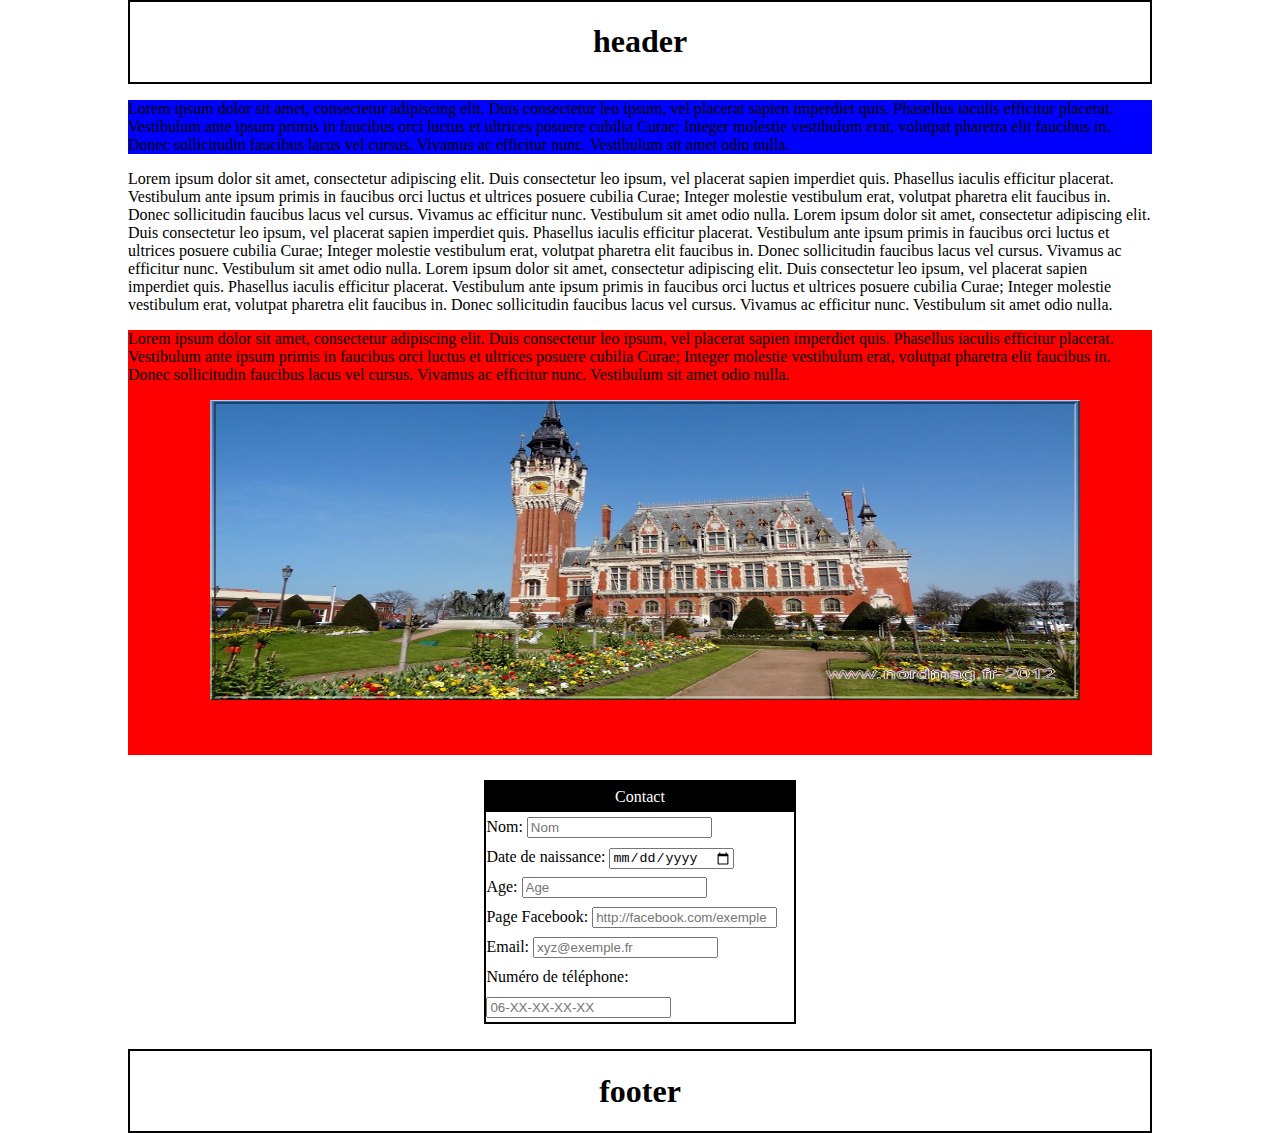
==== TP2/index.html @ 4fc0b52c "créationTP2" ====
<!doctype html>
<html lang="fr">
<head>
 <meta charset="utf-8">
 <title>M4105C : Un super module</title>
 <link rel="stylesheet" href="style.css">
 <meta name="viewport" content="width=device-width, initial-scale=1, maximum-scale=1">
 <link rel="icon" href="img/favicon.png"  sizes="16x16">



</head>
    <body>
        <header>
            <h1>header</h1>
         </header>

        <div class="paragraph1">
            <p> Lorem ipsum dolor sit amet, consectetur adipiscing elit. 
                    Duis consectetur leo ipsum, vel placerat sapien imperdiet quis. Phasellus iaculis efficitur placerat.
                    Vestibulum ante ipsum primis in faucibus orci luctus et ultrices posuere cubilia Curae;
                    Integer molestie vestibulum erat, volutpat pharetra elit faucibus in. Donec sollicitudin faucibus lacus vel cursus. 
                    Vivamus ac efficitur nunc. Vestibulum sit amet odio nulla.</p>
        </div>

        <div class="paragraph2">
            <p>Lorem ipsum dolor sit amet, consectetur adipiscing elit. 
                Duis consectetur leo ipsum, vel placerat sapien imperdiet quis. Phasellus iaculis efficitur placerat.
                Vestibulum ante ipsum primis in faucibus orci luctus et ultrices posuere cubilia Curae;
                Integer molestie vestibulum erat, volutpat pharetra elit faucibus in. Donec sollicitudin faucibus lacus vel cursus. 
                Vivamus ac efficitur nunc. Vestibulum sit amet odio nulla.
                Lorem ipsum dolor sit amet, consectetur adipiscing elit. 
                Duis consectetur leo ipsum, vel placerat sapien imperdiet quis. Phasellus iaculis efficitur placerat.
                Vestibulum ante ipsum primis in faucibus orci luctus et ultrices posuere cubilia Curae;
                Integer molestie vestibulum erat, volutpat pharetra elit faucibus in. Donec sollicitudin faucibus lacus vel cursus. 
                Vivamus ac efficitur nunc. Vestibulum sit amet odio nulla.
                Lorem ipsum dolor sit amet, consectetur adipiscing elit. 
                Duis consectetur leo ipsum, vel placerat sapien imperdiet quis. Phasellus iaculis efficitur placerat.
                Vestibulum ante ipsum primis in faucibus orci luctus et ultrices posuere cubilia Curae;
                Integer molestie vestibulum erat, volutpat pharetra elit faucibus in. Donec sollicitudin faucibus lacus vel cursus. 
                Vivamus ac efficitur nunc. Vestibulum sit amet odio nulla.


            </p>
        </div>

        <div class="paragraph3">
            <p>Lorem ipsum dolor sit amet, consectetur adipiscing elit. 
                    Duis consectetur leo ipsum, vel placerat sapien imperdiet quis. Phasellus iaculis efficitur placerat.
                    Vestibulum ante ipsum primis in faucibus orci luctus et ultrices posuere cubilia Curae;
                    Integer molestie vestibulum erat, volutpat pharetra elit faucibus in. Donec sollicitudin faucibus lacus vel cursus. 
                    Vivamus ac efficitur nunc. Vestibulum sit amet odio nulla.</p>
            <img src="img/calais.jpg" alt="calais" height="300px" width="300px;">
        </div>

        <form action="#">
            <div class="titre">
                Contact
            </div>
            <div>
            Nom:
            <input type="text" name="nom" placeholder="Nom">
            </div>
            <div>
            Date de naissance:
            <input type="date" name="datenaiss">
            </div>
            <div>
            Age:
            <input type="number" name="age" placeholder="Age">
            </div>
            <div>
            Page Facebook:
            <input type="url" name="facebook" placeholder="http://facebook.com/exemple">
            </div>
            <div>
            Email:
            <input type="email" name="email" placeholder="xyz@exemple.fr">
            </div>
            <div>
            Numéro de téléphone:
            <input type="tel" name="telephone" placeholder="06-XX-XX-XX-XX" pattern="[0-9]{2}-[0-9]{2}-[0-9]{2}-[0-9]{2}-[0-9]{2}">
            </div>
        </form>

        <footer>
            <h1>footer</h1>
         </footer>
        </body>
</html>
---- TP2/style.css ----
body{
    width: 80%;
    margin: auto;
}
header{
    border: 2px solid black;
    text-align: center; 
}

footer{
    border: 2px solid black;
    text-align: center;
}

.paragraph1{
    background-color: blue;
}

.paragraph2{
    background-color: white;
}

.paragraph3{
    background-color: red;
}

.paragraph3 img{
    margin-left: 8%;
    width: 85%;
    margin-bottom: 5%;
}

form{
    border:2px solid black;
    height: auto;
    width: 100%;
    line-height: 30px;
    margin: auto;
    margin: 25px auto 25px;
}

form div{
    display: inline-block
}

.titre{
    background-color: black;
    color: white;
    width: 100%;
    text-align: center;
}

@media screen and (min-width: 740px){
    form{
        width: 30%;
    }
}
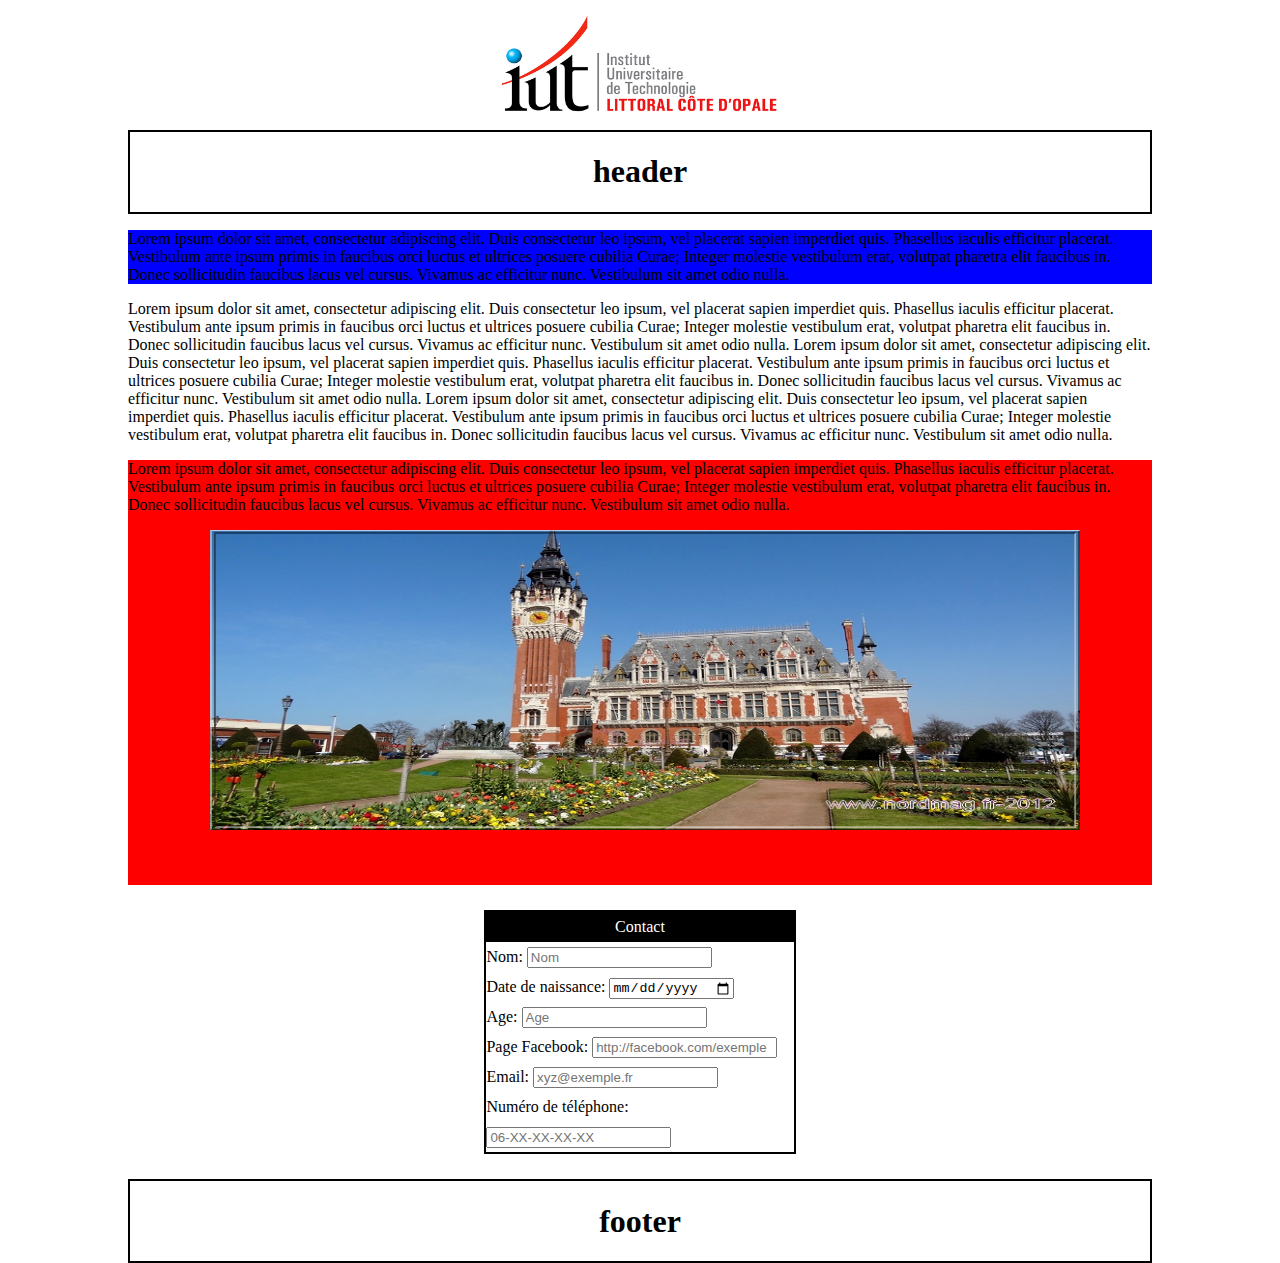
==== commit 898df9b6: "centragelogo" ====
--- a/TP2/index.html
+++ b/TP2/index.html
@@ -11,6 +11,7 @@
 
 </head>
     <body>
+        <div id="logo"></div>  
         <header>
             <h1>header</h1>
          </header>
--- a/TP2/style.css
+++ b/TP2/style.css
@@ -50,6 +50,15 @@
     text-align: center;
 }
 
+#logo{
+    background-image:url(img/logo-iut.jpg);
+    background-size: 300px 130px;
+    background-repeat: no-repeat;
+    width: 100%;
+    height: 130px;
+    background-position: center;
+}
+
 @media screen and (min-width: 740px){
     form{
         width: 30%;
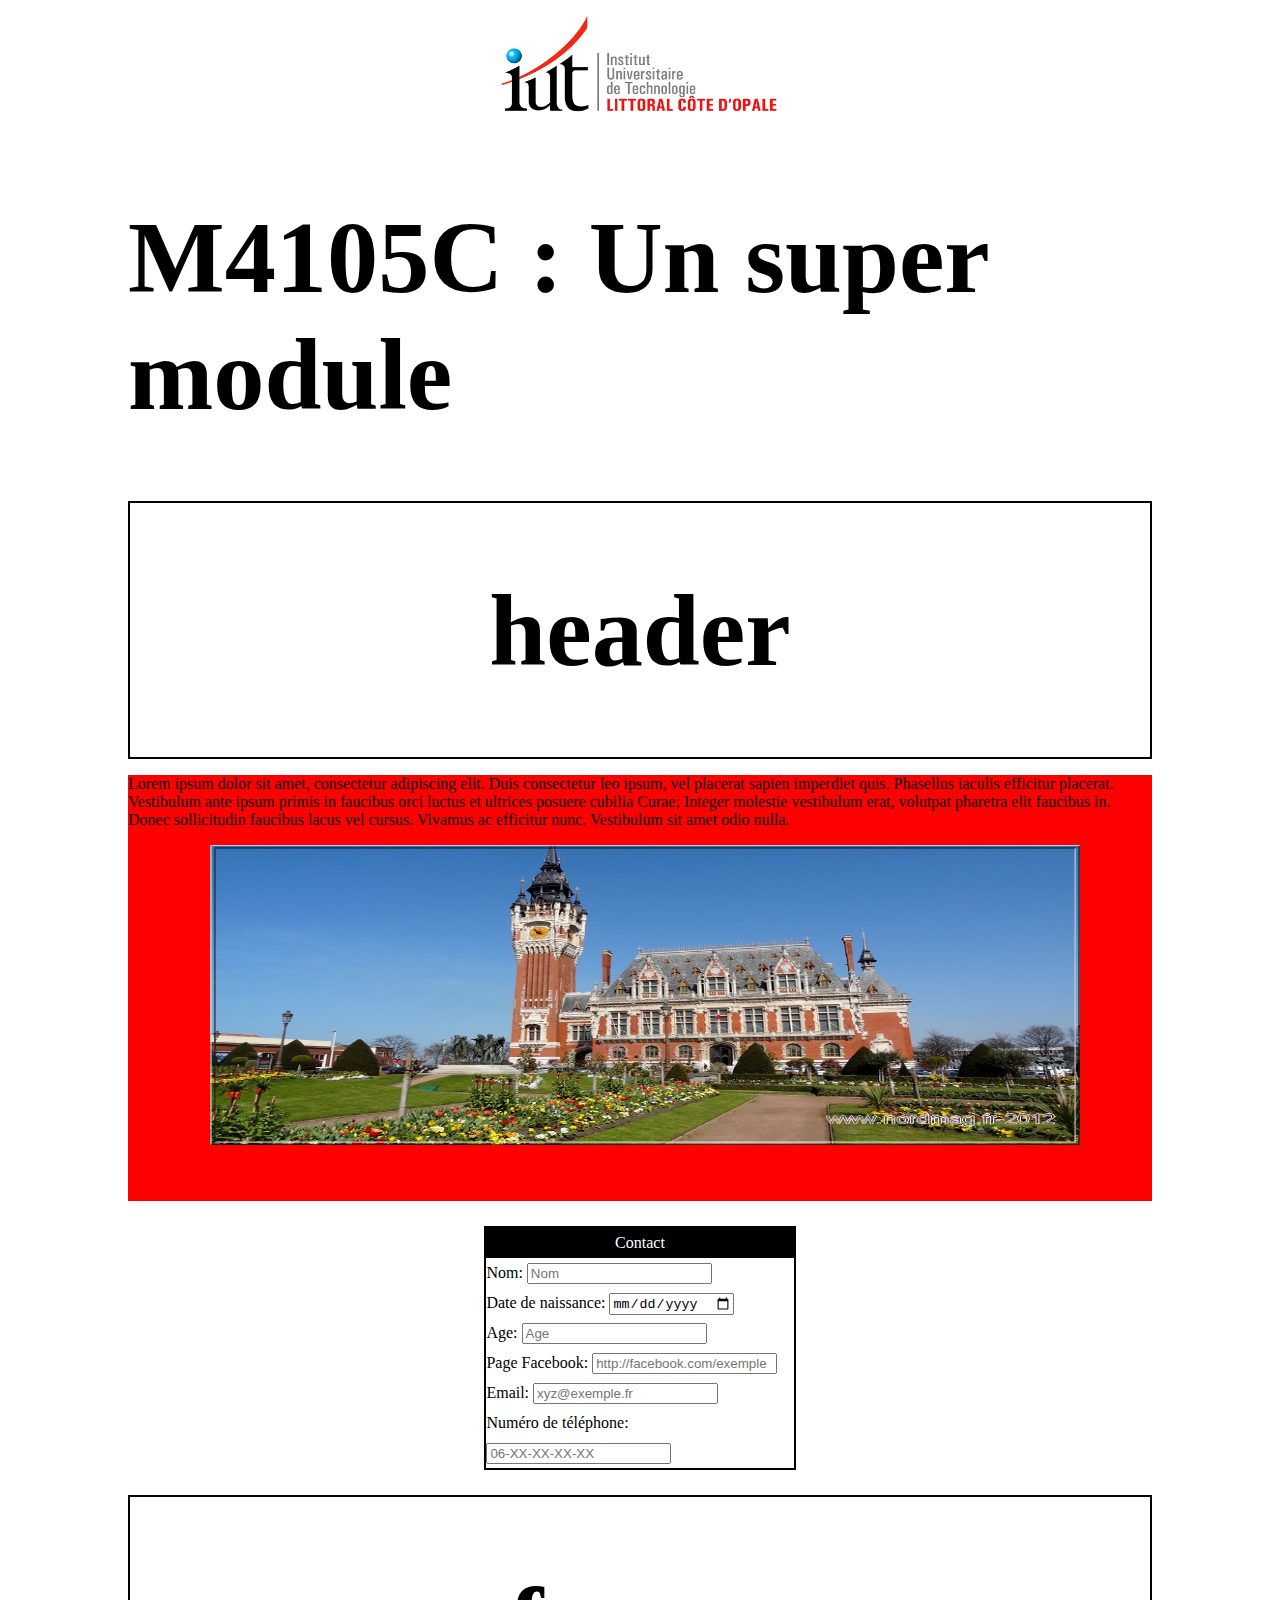
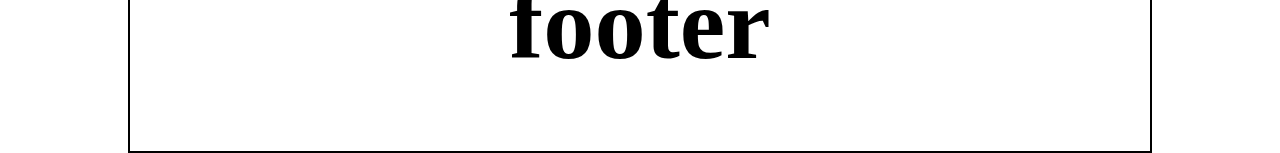
==== commit 7590a95b: "titrevw" ====
--- a/TP2/index.html
+++ b/TP2/index.html
@@ -11,39 +11,12 @@
 
 </head>
     <body>
+        
         <div id="logo"></div>  
+        <h1>M4105C : Un super module</h1>
         <header>
             <h1>header</h1>
          </header>
-
-        <div class="paragraph1">
-            <p> Lorem ipsum dolor sit amet, consectetur adipiscing elit. 
-                    Duis consectetur leo ipsum, vel placerat sapien imperdiet quis. Phasellus iaculis efficitur placerat.
-                    Vestibulum ante ipsum primis in faucibus orci luctus et ultrices posuere cubilia Curae;
-                    Integer molestie vestibulum erat, volutpat pharetra elit faucibus in. Donec sollicitudin faucibus lacus vel cursus. 
-                    Vivamus ac efficitur nunc. Vestibulum sit amet odio nulla.</p>
-        </div>
-
-        <div class="paragraph2">
-            <p>Lorem ipsum dolor sit amet, consectetur adipiscing elit. 
-                Duis consectetur leo ipsum, vel placerat sapien imperdiet quis. Phasellus iaculis efficitur placerat.
-                Vestibulum ante ipsum primis in faucibus orci luctus et ultrices posuere cubilia Curae;
-                Integer molestie vestibulum erat, volutpat pharetra elit faucibus in. Donec sollicitudin faucibus lacus vel cursus. 
-                Vivamus ac efficitur nunc. Vestibulum sit amet odio nulla.
-                Lorem ipsum dolor sit amet, consectetur adipiscing elit. 
-                Duis consectetur leo ipsum, vel placerat sapien imperdiet quis. Phasellus iaculis efficitur placerat.
-                Vestibulum ante ipsum primis in faucibus orci luctus et ultrices posuere cubilia Curae;
-                Integer molestie vestibulum erat, volutpat pharetra elit faucibus in. Donec sollicitudin faucibus lacus vel cursus. 
-                Vivamus ac efficitur nunc. Vestibulum sit amet odio nulla.
-                Lorem ipsum dolor sit amet, consectetur adipiscing elit. 
-                Duis consectetur leo ipsum, vel placerat sapien imperdiet quis. Phasellus iaculis efficitur placerat.
-                Vestibulum ante ipsum primis in faucibus orci luctus et ultrices posuere cubilia Curae;
-                Integer molestie vestibulum erat, volutpat pharetra elit faucibus in. Donec sollicitudin faucibus lacus vel cursus. 
-                Vivamus ac efficitur nunc. Vestibulum sit amet odio nulla.
-
-
-            </p>
-        </div>
 
         <div class="paragraph3">
             <p>Lorem ipsum dolor sit amet, consectetur adipiscing elit. 
--- a/TP2/style.css
+++ b/TP2/style.css
@@ -1,6 +1,7 @@
 body{
     width: 80%;
     margin: auto;
+    font-size: 1 rem;
 }
 header{
     border: 2px solid black;
@@ -59,6 +60,11 @@
     background-position: center;
 }
 
+h1{
+    font-size: 8vw;
+}
+
+
 @media screen and (min-width: 740px){
     form{
         width: 30%;
